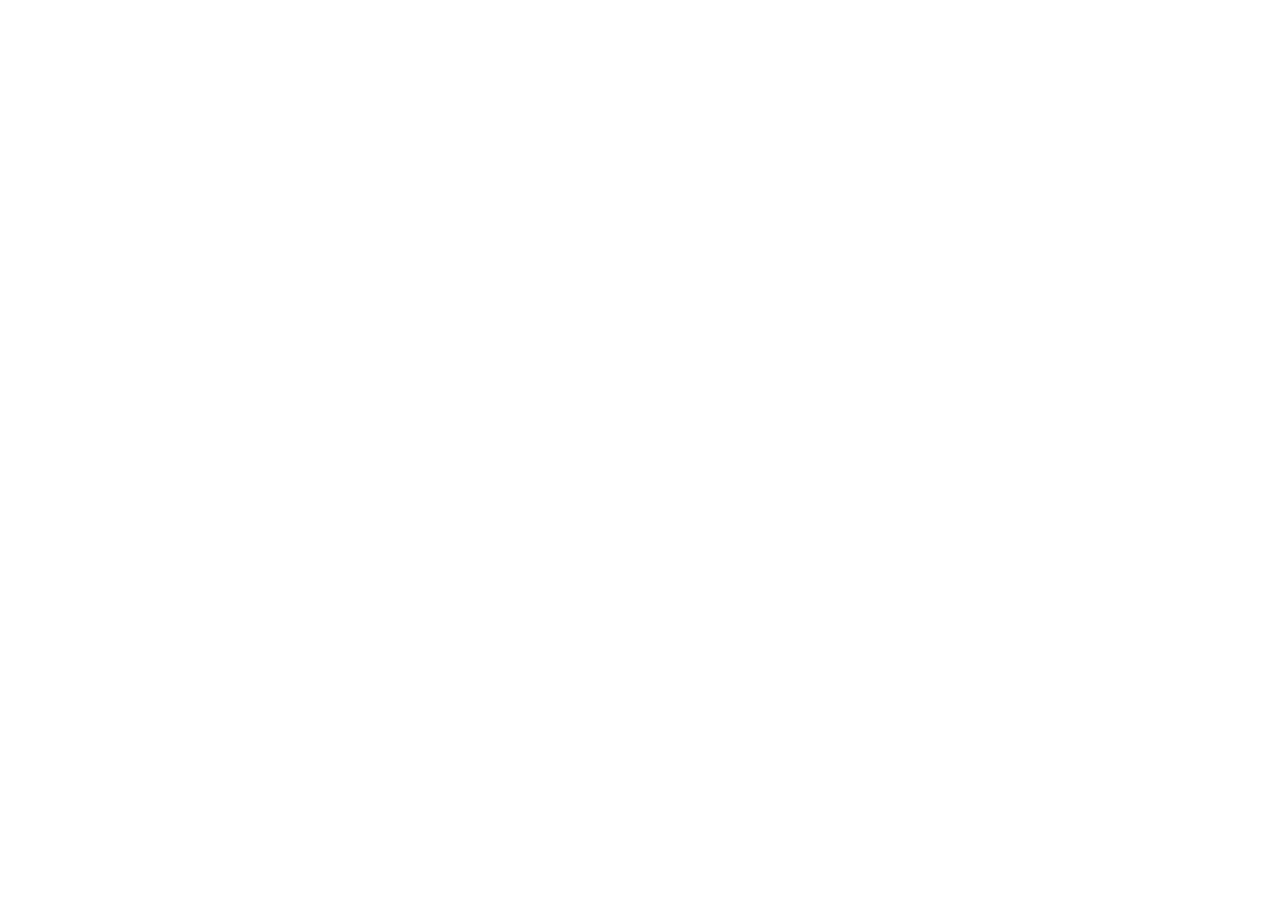
==== index.html @ 6c6e3df3 "Change title to Pokedex and update layout" ====
<!DOCTYPE html>
<html lang="en">
<head>
    <meta charset="UTF-8">
    <meta name="viewport" content="width=device-width, initial-scale=1.0">
    <title>Pokedex</title>
    <style>
        body {
            margin: 0;
        } 
        .output {
            width: 100%;
            padding: 10px;
            display: flex;
            flex-wrap: wrap;
            gap: 5px;
            justify-content: center;
            align-items: center;
        }
        .poke-card {
            display: flex;
            flex-direction: column;
            justify-content: center;
            align-items: center;
            border: 2px solid black;
            width: 200px;
            text-transform: capitalize;
        }
        .poke-types {
            display: flex;
            justify-content: space-between;
            align-items: center;
            padding: 5px;
            width: 60%;
        }
    </style>
</head>
<body>
    <section class="output"></section>
</body>
<script>
    let arr = []

    const init = () => {
        fetchAllPokemon()
    }

    const fetchAllPokemon = async () => {
        let res = await fetch('https://pokeapi.co/api/v2/pokemon?limit=151&offset=0')
        let data = await res.json()
        console.log(data)
        fetchEachPokemon(data.results)
    }

    const fetchSinglePokemon = async (pokemon) => {
        let res = await fetch(`https://pokeapi.co/api/v2/pokemon/${pokemon}`)
        let data = await res.json()
        return await data
    }

    const fetchEachPokemon = async (pokemon) => {
        const promises = pokemon.map(p => fetchSinglePokemon(p.name));
        arr = await Promise.all(promises);
        console.log(arr);
        showPokemon(arr);
    }

    const showPokemon = (pokemon) => {
        const output = document.querySelector('.output')
        const map = pokemon.map(each => {
            return `
                <div class="poke-card">
                    <h1>${each.name}</h1>
                    <img src="${each.sprites.front_default}" alt="${each.name}"/>
                    <div class="poke-types">
                        <span>${each.types[0].type.name}</span>
                        <span>${each.types.length > 1 ? each.types[1].type.name : ''}</span>
                    </div>
                </div>
            `
        }).join('')
        return output.innerHTML = map
    }

    init()
</script>
</html>
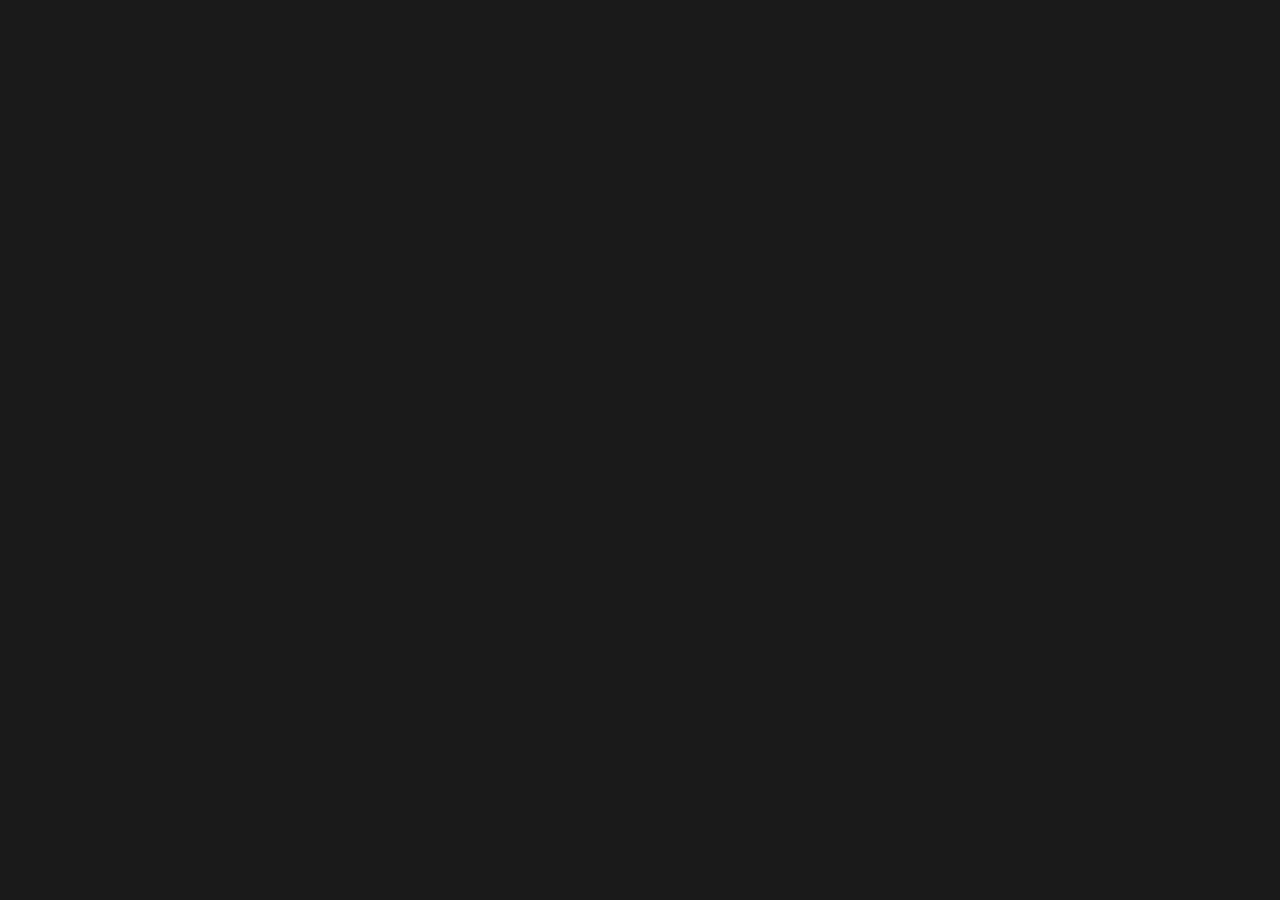
==== commit 0e1c5d83: "Enhance styles and update Pokémon API fetch limit Updated styles for body and poke-card elements, ad" ====
--- a/index.html
+++ b/index.html
@@ -5,33 +5,50 @@
     <meta name="viewport" content="width=device-width, initial-scale=1.0">
     <title>Pokedex</title>
     <style>
-        body {
-            margin: 0;
-        } 
-        .output {
+        body { 
+            margin: 0; 
+            font-family: 'Trebuchet MS';
+            background-color: #1a1a1a;
+            color: #ffffff;
+        }
+
+        .output { 
+            width: 100%; 
+            padding: 10px; 
+            display: flex; 
+            flex-wrap: wrap; 
+            gap: 5px; 
+            justify-content: center; 
+            align-items: center; 
+        }
+
+        .poke-card { 
+            display: flex; 
+            flex-direction: column; 
+            justify-content: center; 
+            align-items: center; 
+            border: 2px solid #444444 !important; 
+            background-color: #2a2a2a;
+            width: 200px; 
+            text-transform: capitalize; 
+            padding: 10px;
+            box-sizing: border-box;
+        }
+
+        .poke-card h1 {
+            font-size: 1.2rem;
+            word-break: break-word;
+            text-align: center;
+            margin: 5px 0;
             width: 100%;
-            padding: 10px;
-            display: flex;
-            flex-wrap: wrap;
-            gap: 5px;
-            justify-content: center;
-            align-items: center;
         }
-        .poke-card {
-            display: flex;
-            flex-direction: column;
-            justify-content: center;
-            align-items: center;
-            border: 2px solid black;
-            width: 200px;
-            text-transform: capitalize;
-        }
-        .poke-types {
-            display: flex;
-            justify-content: space-between;
-            align-items: center;
-            padding: 5px;
-            width: 60%;
+
+        .poke-types { 
+            display: flex; 
+            justify-content: space-between; 
+            align-items: center; 
+            padding: 5px; 
+            width: 80%; 
         }
     </style>
 </head>
@@ -40,13 +57,13 @@
 </body>
 <script>
     let arr = []
-
+    
     const init = () => {
         fetchAllPokemon()
     }
 
     const fetchAllPokemon = async () => {
-        let res = await fetch('https://pokeapi.co/api/v2/pokemon?limit=151&offset=0')
+        let res = await fetch('https://pokeapi.co/api/v2/pokemon?limit=600&offset=0')
         let data = await res.json()
         console.log(data)
         fetchEachPokemon(data.results)
@@ -65,16 +82,43 @@
         showPokemon(arr);
     }
 
+    const getTypeStyle = (type) => {
+        const cleanType = type.toLowerCase().trim();
+        if (cleanType === 'normal') return 'color: #A8A77A;';
+        if (cleanType === 'fire') return 'color: #EE8130;';
+        if (cleanType === 'water') return 'color: #6390F0;';
+        if (cleanType === 'electric') return 'color: #F7D02C;';
+        if (cleanType === 'grass') return 'color: #7AC74C;';
+        if (cleanType === 'ice') return 'color: #96D9D6;';
+        if (cleanType === 'fighting') return 'color: #C22E28;';
+        if (cleanType === 'poison') return 'color: #A33EA1;';
+        if (cleanType === 'ground') return 'color: #E2BF65;';
+        if (cleanType === 'flying') return 'color: #A98FF3;';
+        if (cleanType === 'psychic') return 'color: #F95587;';
+        if (cleanType === 'bug') return 'color: #A6B91A;';
+        if (cleanType === 'rock') return 'color: #B6A136;';
+        if (cleanType === 'ghost') return 'color: #735797;';
+        if (cleanType === 'dragon') return 'color: #6F35FC;';
+        if (cleanType === 'dark') return 'color: #705746;';
+        if (cleanType === 'steel') return 'color: #B7B7CE;';
+        if (cleanType === 'fairy') return 'color: #D685AD;';
+        return '';
+    }
+
     const showPokemon = (pokemon) => {
         const output = document.querySelector('.output')
         const map = pokemon.map(each => {
+            const type1 = each.types[0].type.name;
+            const type2 = each.types.length > 1 ? each.types[1].type.name : '';
+            const displayName = each.name.replace(/-/g, ' '); 
+
             return `
                 <div class="poke-card">
-                    <h1>${each.name}</h1>
+                    <h1>${displayName}</h1>
                     <img src="${each.sprites.front_default}" alt="${each.name}"/>
                     <div class="poke-types">
-                        <span>${each.types[0].type.name}</span>
-                        <span>${each.types.length > 1 ? each.types[1].type.name : ''}</span>
+                        <span style="${getTypeStyle(type1)}">${type1}</span>
+                        <span style="${getTypeStyle(type2)}">${type2}</span>
                     </div>
                 </div>
             `
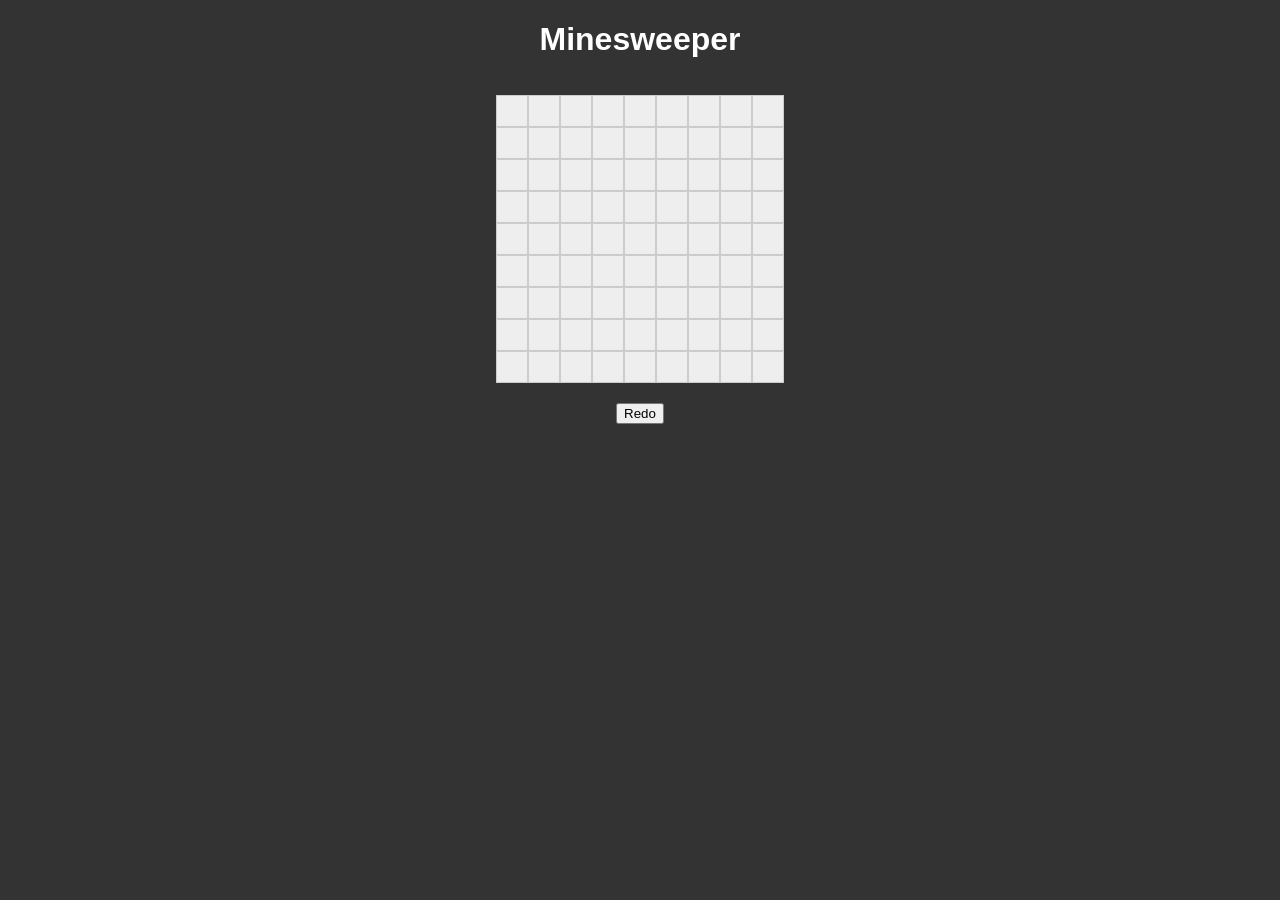
==== commit 36da418e: "Add files via upload" ====
--- a/index.html
+++ b/index.html
@@ -1,131 +1,16 @@
-<!DOCTYPE html>
-<html lang="en">
-<head>
-    <meta charset="UTF-8">
-    <meta name="viewport" content="width=device-width, initial-scale=1.0">
-    <title>Pokedex</title>
-    <style>
-        body { 
-            margin: 0; 
-            font-family: 'Trebuchet MS';
-            background-color: #1a1a1a;
-            color: #ffffff;
-        }
-
-        .output { 
-            width: 100%; 
-            padding: 10px; 
-            display: flex; 
-            flex-wrap: wrap; 
-            gap: 5px; 
-            justify-content: center; 
-            align-items: center; 
-        }
-
-        .poke-card { 
-            display: flex; 
-            flex-direction: column; 
-            justify-content: center; 
-            align-items: center; 
-            border: 2px solid #444444 !important; 
-            background-color: #2a2a2a;
-            width: 200px; 
-            text-transform: capitalize; 
-            padding: 10px;
-            box-sizing: border-box;
-        }
-
-        .poke-card h1 {
-            font-size: 1.2rem;
-            word-break: break-word;
-            text-align: center;
-            margin: 5px 0;
-            width: 100%;
-        }
-
-        .poke-types { 
-            display: flex; 
-            justify-content: space-between; 
-            align-items: center; 
-            padding: 5px; 
-            width: 80%; 
-        }
-    </style>
-</head>
-<body>
-    <section class="output"></section>
-</body>
-<script>
-    let arr = []
-    
-    const init = () => {
-        fetchAllPokemon()
-    }
-
-    const fetchAllPokemon = async () => {
-        let res = await fetch('https://pokeapi.co/api/v2/pokemon?limit=600&offset=0')
-        let data = await res.json()
-        console.log(data)
-        fetchEachPokemon(data.results)
-    }
-
-    const fetchSinglePokemon = async (pokemon) => {
-        let res = await fetch(`https://pokeapi.co/api/v2/pokemon/${pokemon}`)
-        let data = await res.json()
-        return await data
-    }
-
-    const fetchEachPokemon = async (pokemon) => {
-        const promises = pokemon.map(p => fetchSinglePokemon(p.name));
-        arr = await Promise.all(promises);
-        console.log(arr);
-        showPokemon(arr);
-    }
-
-    const getTypeStyle = (type) => {
-        const cleanType = type.toLowerCase().trim();
-        if (cleanType === 'normal') return 'color: #A8A77A;';
-        if (cleanType === 'fire') return 'color: #EE8130;';
-        if (cleanType === 'water') return 'color: #6390F0;';
-        if (cleanType === 'electric') return 'color: #F7D02C;';
-        if (cleanType === 'grass') return 'color: #7AC74C;';
-        if (cleanType === 'ice') return 'color: #96D9D6;';
-        if (cleanType === 'fighting') return 'color: #C22E28;';
-        if (cleanType === 'poison') return 'color: #A33EA1;';
-        if (cleanType === 'ground') return 'color: #E2BF65;';
-        if (cleanType === 'flying') return 'color: #A98FF3;';
-        if (cleanType === 'psychic') return 'color: #F95587;';
-        if (cleanType === 'bug') return 'color: #A6B91A;';
-        if (cleanType === 'rock') return 'color: #B6A136;';
-        if (cleanType === 'ghost') return 'color: #735797;';
-        if (cleanType === 'dragon') return 'color: #6F35FC;';
-        if (cleanType === 'dark') return 'color: #705746;';
-        if (cleanType === 'steel') return 'color: #B7B7CE;';
-        if (cleanType === 'fairy') return 'color: #D685AD;';
-        return '';
-    }
-
-    const showPokemon = (pokemon) => {
-        const output = document.querySelector('.output')
-        const map = pokemon.map(each => {
-            const type1 = each.types[0].type.name;
-            const type2 = each.types.length > 1 ? each.types[1].type.name : '';
-            const displayName = each.name.replace(/-/g, ' '); 
-
-            return `
-                <div class="poke-card">
-                    <h1>${displayName}</h1>
-                    <img src="${each.sprites.front_default}" alt="${each.name}"/>
-                    <div class="poke-types">
-                        <span style="${getTypeStyle(type1)}">${type1}</span>
-                        <span style="${getTypeStyle(type2)}">${type2}</span>
-                    </div>
-                </div>
-            `
-        }).join('')
-        return output.innerHTML = map
-    }
-
-    init()
-</script>
-</html>
+<!DOCTYPE html>
+<html>
+<head>
+    <title>Minesweeper Game</title>
+</head>
+<link rel="stylesheet" href="styles.css">
+
+<body>
+    <h1 id="name">Minesweeper</h1>
+    <div id="gameBoard"></div>
+    <h2 id="gameOver"></h2>
+    <button onclick="restart()">Redo</button>
+</body>
+<script src="script.js"></script>
+
+</html>
--- a/styles.css
+++ b/styles.css
@@ -0,0 +1,48 @@
+body { 
+  font-family: Arial, sans-serif; 
+  text-align: center; 
+  background-color: #333; 
+} 
+
+.board { 
+  display: inline-block; 
+  margin: 20px; 
+} 
+
+.cell { 
+  width: 30px; 
+  height: 30px; 
+  border: 1px solid #ccc; 
+  display: inline-block; 
+  text-align: center; 
+  vertical-align: middle; 
+  font-size: 20px; 
+  cursor: pointer; 
+  background-color: #eee; 
+  
+  color: #333; 
+  line-height: 30px; 
+} 
+
+.revealed { 
+  background-color: #ccc; 
+  color: #000; 
+  font-weight: bold; 
+} 
+
+.mine { 
+  background-color: red; 
+} 
+
+#gameOver { 
+  color: red; 
+} 
+
+button { 
+  cursor: pointer; 
+} 
+
+#name { 
+  color: white; 
+  padding-bottom: 15px; 
+}
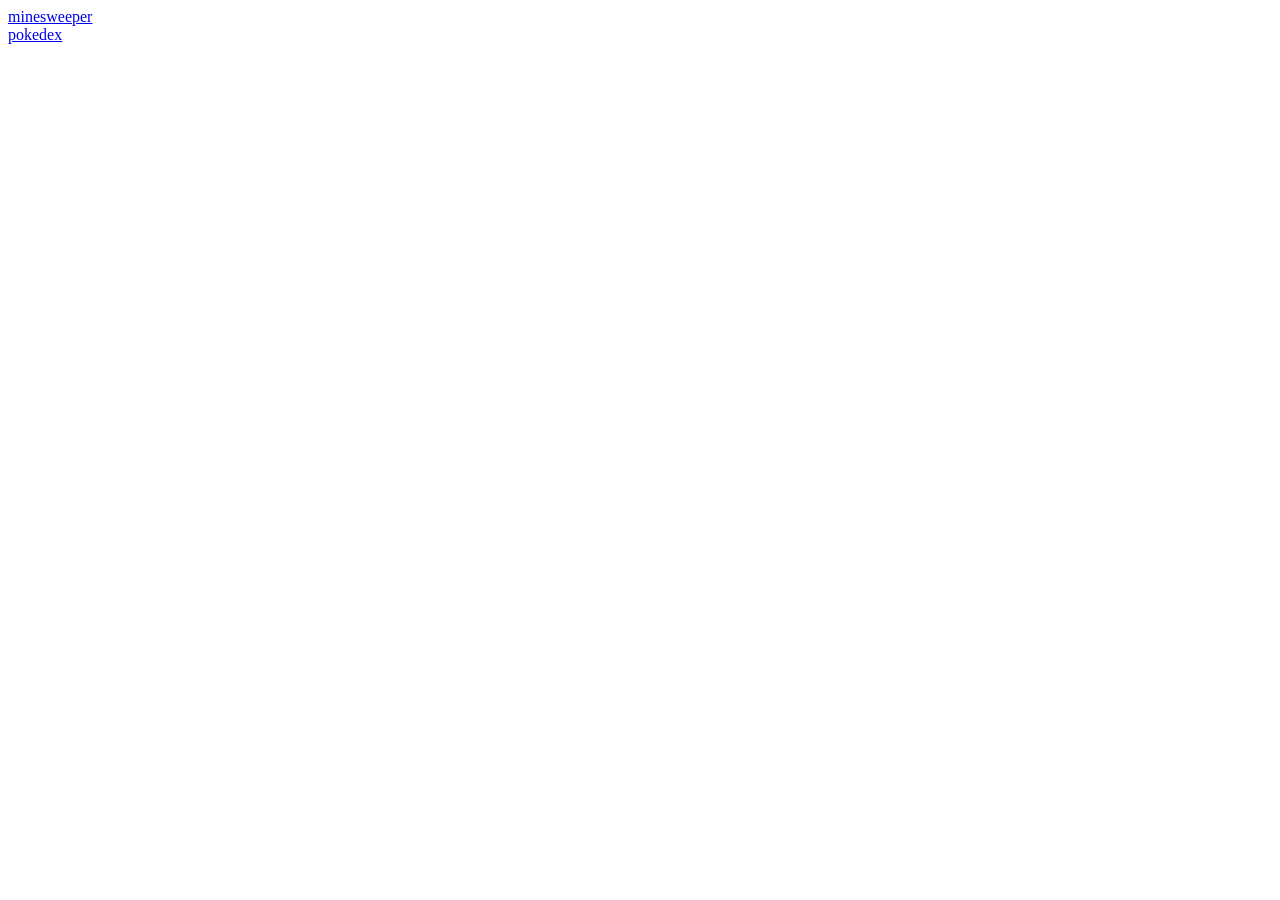
==== commit a0667805: "Add index.html with project links" ====
--- a/index.html
+++ b/index.html
@@ -1,16 +1,13 @@
-<!DOCTYPE html>
-<html>
-<head>
-    <title>Minesweeper Game</title>
-</head>
-<link rel="stylesheet" href="styles.css">
-
-<body>
-    <h1 id="name">Minesweeper</h1>
-    <div id="gameBoard"></div>
-    <h2 id="gameOver"></h2>
-    <button onclick="restart()">Redo</button>
-</body>
-<script src="script.js"></script>
-
-</html>+<!DOCTYPE html>
+<html lang="en">
+<head>
+    <meta charset="UTF-8">
+    <meta name="viewport" content="width=device-width, initial-scale=1.0">
+    <title>projects</title>
+</head>
+<body>
+    <a href="https://kaydenjace.github.io/minesweeper/" id="minesweeper" target="_blank">minesweeper</a>
+    <br>
+    <a href="https://kaydenjace.github.io/pokedex/" id="pokedex" target="_blank">pokedex</a>
+</body>
+</html>
